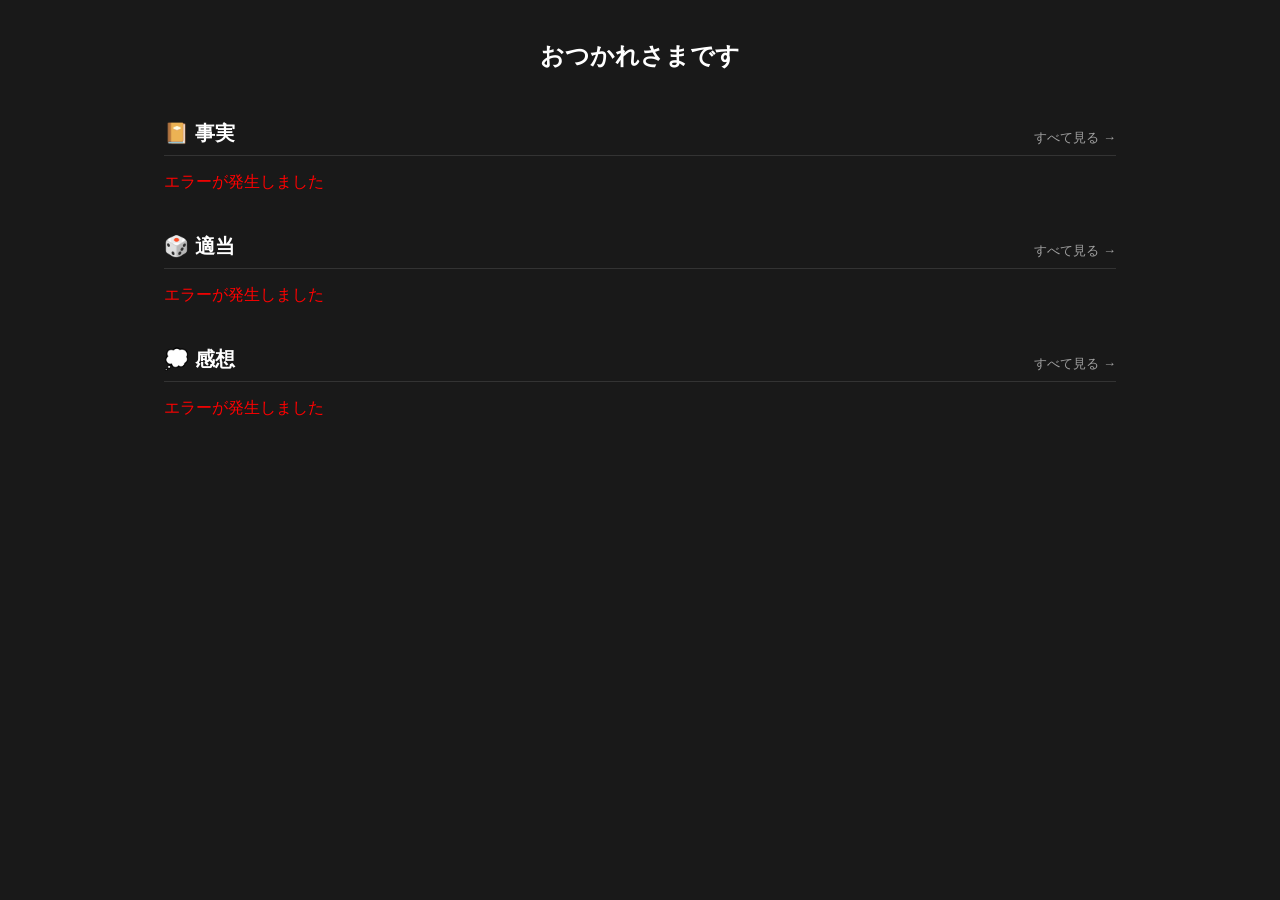
==== index.html @ 130b9b84 "Add files via upload" ====
<!DOCTYPE html>
<html lang="ja">
<head>
    <meta charset="UTF-8">
    <meta name="viewport" content="width=device-width, initial-scale=1.0">
    <title>Gyobu</title>
    <link rel="stylesheet" href="style.css">
</head>
<body>
    <header class="top-header">
        <h1>おつかれさまです</h1>
    </header>

    <main class="top-container">
        
        <section class="genre-section">
            <div class="genre-header">
                <h2>📔 事実</h2>
                <a href="diary-list.html" class="see-all">すべて見る →</a>
            </div>
            <div id="posts-diary" class="recent-posts">
                <p style="color: #fff;">読み込み中...</p>
            </div>
        </section>

        <section class="genre-section">
            <div class="genre-header">
                <h2>🎲 適当</h2>
                <a href="diary-list.html" class="see-all">すべて見る →</a>
            </div>
            <div id="posts-random" class="recent-posts">
                <p style="color: #fff;">読み込み中...</p>
            </div>
        </section>

        <section class="genre-section">
            <div class="genre-header">
                <h2>💭 感想</h2>
                <a href="diary-list.html" class="see-all">すべて見る →</a>
            </div>
            <div id="posts-review" class="recent-posts">
                <p style="color: #fff;">読み込み中...</p>
            </div>
        </section>

    </main>

    <script>
        const serviceId = 'gyobu';
        const endpoint  = 'posts';
        const apiKey    = 'lx9FPrqyNhcjc4Y9e8hmaLrx2q6sL7mwijEr';

        async function fetchTopPagePosts() {
            try {
                const response = await fetch(`https://${serviceId}.microcms.io/api/v1/${endpoint}`, {
                    headers: { 'X-MICROCMS-API-KEY': apiKey }
                });
                const data = await response.json();
                const allPosts = data.contents;

                // ▼ ジャンルの判定方法をmicroCMSの配列仕様に合わせて修正しました ▼
                const diaries = allPosts.filter(post => post.genre && (post.genre === '事実' || post.genre.includes('事実')));
                const randoms = allPosts.filter(post => post.genre && (post.genre === '適当' || post.genre.includes('適当')));
                const reviews = allPosts.filter(post => post.genre && (post.genre === '感想' || post.genre.includes('感想')));

                // それぞれ直近3件だけを表示する
                renderCards('posts-diary', diaries.slice(0, 3));
                renderCards('posts-random', randoms.slice(0, 3));
                renderCards('posts-review', reviews.slice(0, 3));

            } catch (error) {
                console.error(error);
                document.getElementById('posts-diary').innerHTML = '<p style="color: red;">エラーが発生しました</p>';
                document.getElementById('posts-random').innerHTML = '<p style="color: red;">エラーが発生しました</p>';
                document.getElementById('posts-review').innerHTML = '<p style="color: red;">エラーが発生しました</p>';
            }
        }

        function renderCards(containerId, posts) {
            const container = document.getElementById(containerId);
            
            if (!posts || posts.length === 0) {
                container.innerHTML = '<p style="color: #666; font-size: 13px; padding: 10px 0;">まだ投稿がありません</p>';
                return;
            }

            let html = '';
            posts.forEach(post => {
                const dateObj = new Date(post.date);
                const formattedDate = `${dateObj.getFullYear()}/${String(dateObj.getMonth() + 1).padStart(2, '0')}/${String(dateObj.getDate()).padStart(2, '0')}`;
                const imageUrl = post.image ? post.image.url : '';
                
                // タグの色も配列で返ってくる可能性があるため修正
                let tagColor = 'gray';
                if (post.tagColor) {
                    tagColor = Array.isArray(post.tagColor) ? post.tagColor[0] : post.tagColor;
                }

                html += `
                <a href="diary-detail.html?id=${post.id}" class="card">
                    <div class="card-image">
                        ${imageUrl ? `<img src="${imageUrl}" alt="${post.title}">` : `<div style="width:100%; height:100%; background:#444;"></div>`}
                    </div>
                    <div class="card-content">
                        <h3 class="card-title"><span class="icon">📄</span> ${post.title}</h3>
                        <p class="card-date">${formattedDate}</p>
                        <p class="card-subtitle">${post.subtitle || ''}</p>
                        <span class="card-tag tag-${tagColor}">${post.tag || 'タグなし'}</span>
                    </div>
                </a>
                `;
            });
            container.innerHTML = html;
        }

        fetchTopPagePosts();
    </script>
</body>
</html>
---- style.css ----
/* 全体の基本設定（ダークモード） */
* {
    box-sizing: border-box;
    margin: 0;
    padding: 0;
}

body {
    background-color: #191919; 
    color: #e0e0e0;
    font-family: -apple-system, BlinkMacSystemFont, "Segoe UI", Roboto, sans-serif;
}

/* ==========================================
   パソコン（PC）用の設定
   ========================================== */

/* マスを並べるグリッド */
.grid-container {
    display: grid;
    grid-template-columns: repeat(auto-fill, 240px);
    justify-content: start; 
    gap: 16px;
    padding: 24px;
    max-width: 1400px;
    margin: 0 auto;
}

/* 【PC】1つ1つのマスを完全な正方形（240px × 240px）にする */
.card {
    background-color: #2b2b2b; 
    border-radius: 12px; /* 送っていただいた画像に近い丸みに調整 */
    overflow: hidden;
    text-decoration: none;
    color: inherit;
    display: flex;
    flex-direction: column;
    width: 240px;
    height: 240px; /* 高さを幅と同じにして正方形に固定 */
    transition: background-color 0.2s; 
}

.card:hover {
    background-color: #383838;
}

/* 【PC】正方形のマスの中に収まるよう写真の高さを調整 */
.card-image {
    width: 100%;
    height: 130px; 
    background-color: #444; 
}

.card-image img {
    width: 100%;
    height: 100%;
    object-fit: cover; /* 縦横比を崩さずに枠を埋める */
}

/* カード内のテキストエリア */
.card-content {
    padding: 12px 14px;
    flex: 1;
    display: flex;
    flex-direction: column;
    justify-content: space-between; /* 内容を上下にきれいに分散配置 */
}

.card-title {
    font-size: 14px;
    font-weight: bold;
    color: #ffffff;
    display: flex;
    align-items: center;
    gap: 6px;
    line-height: 1.3;
    /* タイトルが長すぎるときのはみ出し防止（2行まで） */
    display: -webkit-box;
    -webkit-box-orient: vertical;
    -webkit-line-clamp: 2;
    overflow: hidden;
}

.icon {
    font-weight: normal;
    font-size: 14px;
}

.card-date, .card-subtitle {
    font-size: 12px;
    color: #a0a0a0;
    line-height: 1.4;
    margin-top: 2px;
}

/* タグの設定 */
.card-tag {
    display: inline-block;
    font-size: 11px;
    padding: 3px 8px;
    border-radius: 4px;
    font-weight: 500;
    width: fit-content;
}

/* --- タグのカラーバリエーション --- */
.tag-blue { background-color: #1e3a5f; color: #90caf9; }
.tag-green { background-color: #1b4332; color: #a3e635; }
.tag-pink { background-color: #4a1c40; color: #f48fb1; }
.tag-orange { background-color: #5a3415; color: #ffb74d; }
.tag-gray { background-color: #404040; color: #e0e0e0; }

/* --- 個別の文章ページ用デザイン --- */
.diary-content {
    max-width: 800px;
    margin: 40px auto;
    padding: 30px;
}

.diary-content h1 {
    font-size: 28px;
    margin-bottom: 20px;
    color: #fff;
}

.diary-content img {
    width: 100%;
    max-height: 500px;
    object-fit: cover;
    border-radius: 8px;
    margin: 20px 0;
}

.diary-content p {
    line-height: 1.8;
    margin-bottom: 20px;
    color: #d0d0d0;
}

.back-link {
    display: inline-block;
    padding: 10px 20px;
    background: #404040;
    color: #fff;
    text-decoration: none;
    border-radius: 6px;
    margin-top: 20px;
}
.back-link:hover {
    background: #505050;
}

/* --- トップページ（ジャンル選択画面）専用のデザイン --- */
.top-header {
    text-align: center;
    padding: 40px 20px 20px;
}

.top-header h1 {
    font-size: 24px;
    margin-bottom: 8px;
    color: #ffffff;
}

.top-header p {
    color: #a0a0a0;
    font-size: 14px;
}

.top-container {
    max-width: 1000px;
    margin: 0 auto;
    padding: 20px 24px 60px;
}

.genre-section {
    margin-bottom: 40px;
}

.genre-header {
    display: flex;
    justify-content: space-between;
    align-items: flex-end;
    margin-bottom: 16px;
    padding-bottom: 8px;
    border-bottom: 1px solid #333;
}

.genre-header h2 {
    font-size: 20px;
    color: #ffffff;
}

.see-all {
    font-size: 13px;
    color: #a0a0a0;
    text-decoration: none;
    transition: color 0.2s;
}

.see-all:hover {
    color: #ffffff;
}

.recent-posts {
    display: grid;
    grid-template-columns: repeat(auto-fill, 240px);
    justify-content: start; 
    gap: 16px;
}

/* ==========================================
   スマートフォン（スマホ）用の調整
   ========================================== */
@media (max-width: 768px) {
    
    /* ▼ 1. すべての投稿画面（2列一覧）の設定 ▼ */
    .grid-container {
        grid-template-columns: repeat(2, 1fr); /* 絶対に2列にする */
        gap: 12px;
        padding: 12px;
    }

    /* 【スマホ一覧】マス自体を完全な正方形（1:1）にする */
    .grid-container .card {
        width: 100%;
        aspect-ratio: 1 / 1; 
        height: auto; 
    }

    /* 【スマホ一覧】正方形の中に収まるよう写真を上半分（50%）にする */
    .grid-container .card-image {
        height: 50%; 
    }

    /* スマホ用に文字サイズや余白を小さく調整 */
    .grid-container .card-content {
        padding: 8px;
    }
    .grid-container .card-title {
        font-size: 12px;
    }
    .grid-container .card-date,
    .grid-container .card-subtitle {
        font-size: 10px;
    }
    .grid-container .card-tag {
        font-size: 9px;
        padding: 2px 6px;
    }


    /* ▼ 2. ジャンル選択画面（横スクロール）の設定 ▼ */
    .recent-posts {
        display: flex;
        overflow-x: auto;
        padding-bottom: 12px;
        scroll-snap-type: x mandatory;
        margin-right: -24px;
        padding-right: 24px;
    }
    
    /* 【スマホ横スク】マス自体を完全な正方形（160px × 160px）にする */
    .recent-posts .card {
        width: 160px; 
        height: 160px; 
        flex: 0 0 auto; 
        scroll-snap-align: start;
    }

    /* 【スマホ横スク】正方形に収まるよう写真の高さを設定 */
    .recent-posts .card-image {
        width: 100%;
        height: 90px; 
    }

    .recent-posts .card-content {
        padding: 8px;
    }

    .recent-posts .card-title {
        font-size: 12px;
        display: -webkit-box;
        -webkit-box-orient: vertical;
        -webkit-line-clamp: 2; 
        overflow: hidden;
    }

    .recent-posts .card-date,
    .recent-posts .card-subtitle {
        font-size: 10px;
    }
    
    .recent-posts .card-tag {
        font-size: 9px;
        padding: 2px 6px;
    }
    
    /* スクロールバーの調整 */
    .recent-posts::-webkit-scrollbar {
        height: 6px;
    }
    .recent-posts::-webkit-scrollbar-thumb {
        background: #444;
        border-radius: 3px;
    }
}
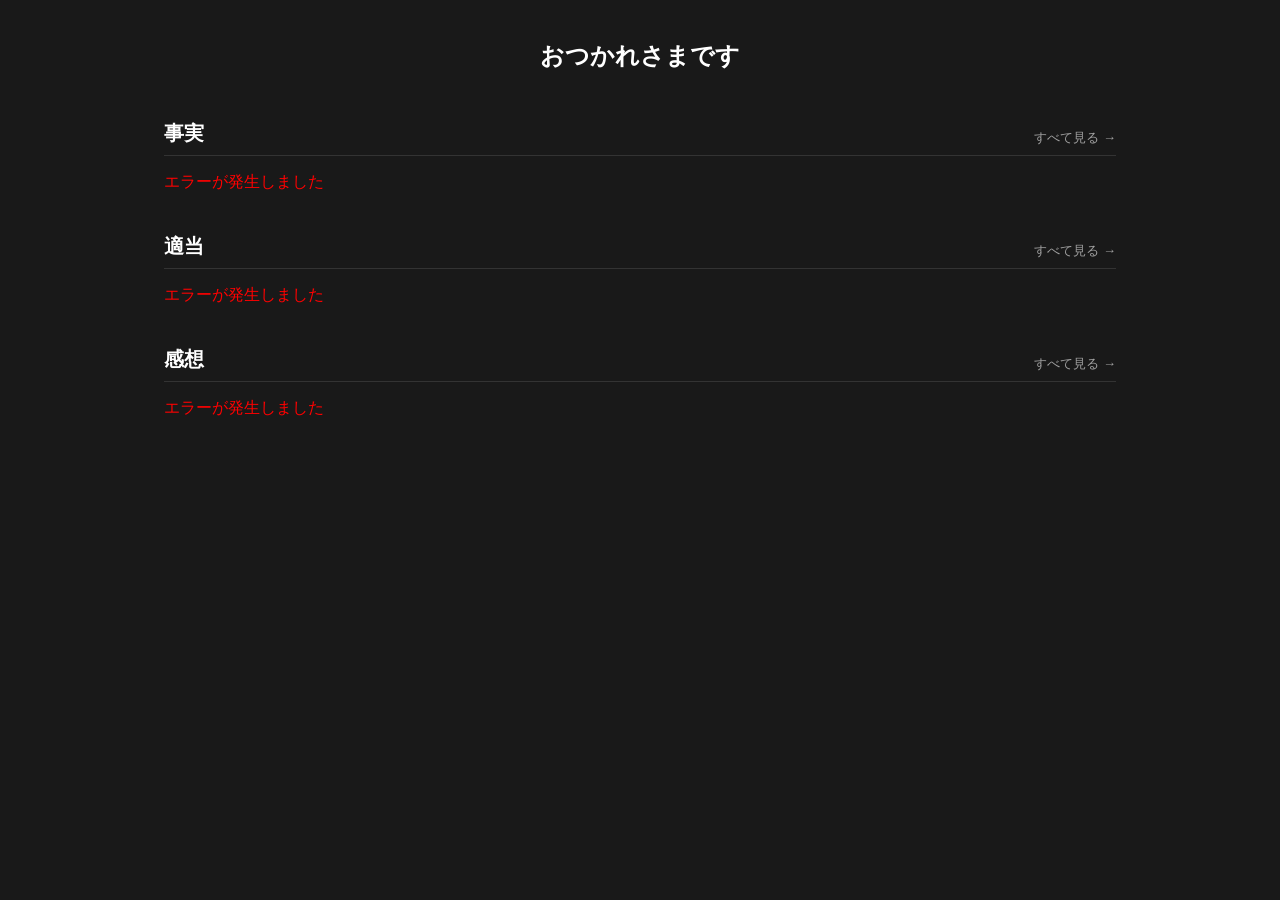
==== commit 27e088b0: "Add files via upload" ====
--- a/index.html
+++ b/index.html
@@ -15,8 +15,8 @@
         
         <section class="genre-section">
             <div class="genre-header">
-                <h2>📔 事実</h2>
-                <a href="diary-list.html" class="see-all">すべて見る →</a>
+                <h2>事実</h2>
+                <a href="diary-list.html?genre=事実" class="see-all">すべて見る →</a>
             </div>
             <div id="posts-diary" class="recent-posts">
                 <p style="color: #fff;">読み込み中...</p>
@@ -25,8 +25,8 @@
 
         <section class="genre-section">
             <div class="genre-header">
-                <h2>🎲 適当</h2>
-                <a href="diary-list.html" class="see-all">すべて見る →</a>
+                <h2>適当</h2>
+                <a href="diary-list.html?genre=適当" class="see-all">すべて見る →</a>
             </div>
             <div id="posts-random" class="recent-posts">
                 <p style="color: #fff;">読み込み中...</p>
@@ -35,8 +35,8 @@
 
         <section class="genre-section">
             <div class="genre-header">
-                <h2>💭 感想</h2>
-                <a href="diary-list.html" class="see-all">すべて見る →</a>
+                <h2>感想</h2>
+                <a href="diary-list.html?genre=感想" class="see-all">すべて見る →</a>
             </div>
             <div id="posts-review" class="recent-posts">
                 <p style="color: #fff;">読み込み中...</p>
@@ -50,6 +50,14 @@
         const endpoint  = 'posts';
         const apiKey    = 'lx9FPrqyNhcjc4Y9e8hmaLrx2q6sL7mwijEr';
 
+        // 目に見える文字数だけをカウントする関数
+        function getCharCount(htmlString) {
+            if (!htmlString) return 0;
+            const tmp = document.createElement('div');
+            tmp.innerHTML = htmlString;
+            return tmp.textContent.replace(/\s+/g, '').length; // 空白や改行を除いてカウント
+        }
+
         async function fetchTopPagePosts() {
             try {
                 const response = await fetch(`https://${serviceId}.microcms.io/api/v1/${endpoint}`, {
@@ -57,6 +65,9 @@
                 });
                 const data = await response.json();
                 const allPosts = data.contents;
+
+                // ▼ ここを追加：設定した日付（date）が新しい順に並び替える ▼
+                allPosts.sort((a, b) => new Date(b.date) - new Date(a.date));
 
                 // ▼ ジャンルの判定方法をmicroCMSの配列仕様に合わせて修正しました ▼
                 const diaries = allPosts.filter(post => post.genre && (post.genre === '事実' || post.genre.includes('事実')));
@@ -96,20 +107,28 @@
                     tagColor = Array.isArray(post.tagColor) ? post.tagColor[0] : post.tagColor;
                 }
 
+                // 文字数を計算する
+                const charCount = getCharCount(post.content);
+
                 html += `
-                <a href="diary-detail.html?id=${post.id}" class="card">
-                    <div class="card-image">
-                        ${imageUrl ? `<img src="${imageUrl}" alt="${post.title}">` : `<div style="width:100%; height:100%; background:#444;"></div>`}
+            <a href="diary-detail.html?id=${post.id}&from=home" class="card">
+                <div class="card-image">
+                    ${imageUrl ? `<img src="${imageUrl}" alt="${post.title}">` : `<div style="width:100%; height:100%; background:#444;"></div>`}
+                </div>
+                <div class="card-content">
+                    <h3 class="card-title"><span class="icon">📄</span> ${post.title}</h3>
+                    <p class="card-date">${formattedDate}</p>
+                    <p class="card-subtitle">${post.subtitle || ''}</p>
+                    
+                    <div style="display: flex; justify-content: space-between; align-items: flex-end; margin-top: 4px;">
+                        <span class="card-tag tag-${tagColor}">${post.tag || 'タグなし'}</span>
+                        <span style="font-size: 11px; color: #888;">${charCount}文字</span>
                     </div>
-                    <div class="card-content">
-                        <h3 class="card-title"><span class="icon">📄</span> ${post.title}</h3>
-                        <p class="card-date">${formattedDate}</p>
-                        <p class="card-subtitle">${post.subtitle || ''}</p>
-                        <span class="card-tag tag-${tagColor}">${post.tag || 'タグなし'}</span>
-                    </div>
-                </a>
-                `;
-            });
+                </div>
+            </a>
+            `;
+            }); // ▼▼▼ ここが抜けていました！ ▼▼▼
+
             container.innerHTML = html;
         }
 
